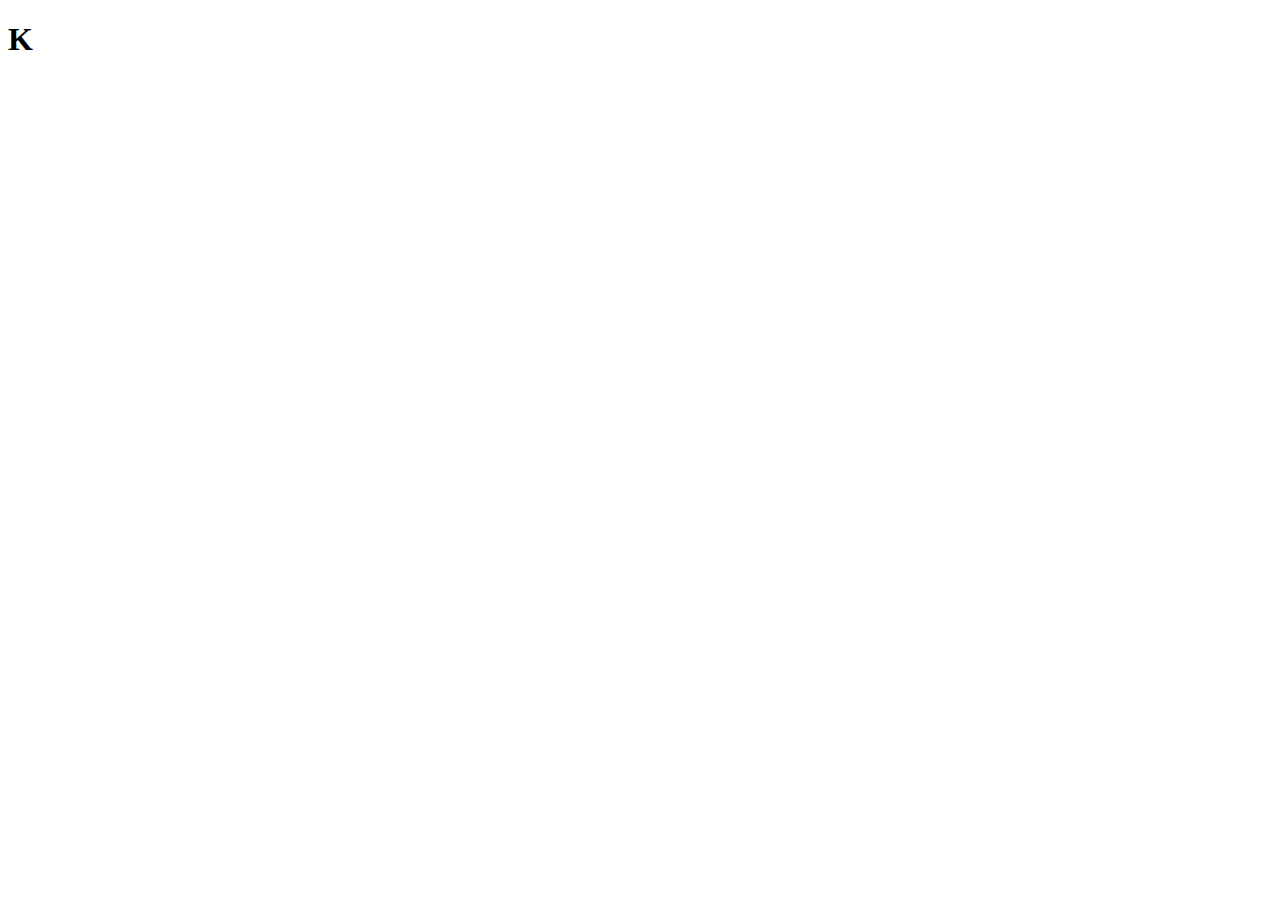
==== Access.html @ 2736aa14 "Prueba de access" ====
<!DOCTYPE html>
<html lang="en">
<head>
    <meta charset="UTF-8">
    <meta name="viewport" content="width=device-width, initial-scale=1.0">
    <title>Document</title>
</head>
<body>

    <h1>K</h1>
    
</body>
</html>
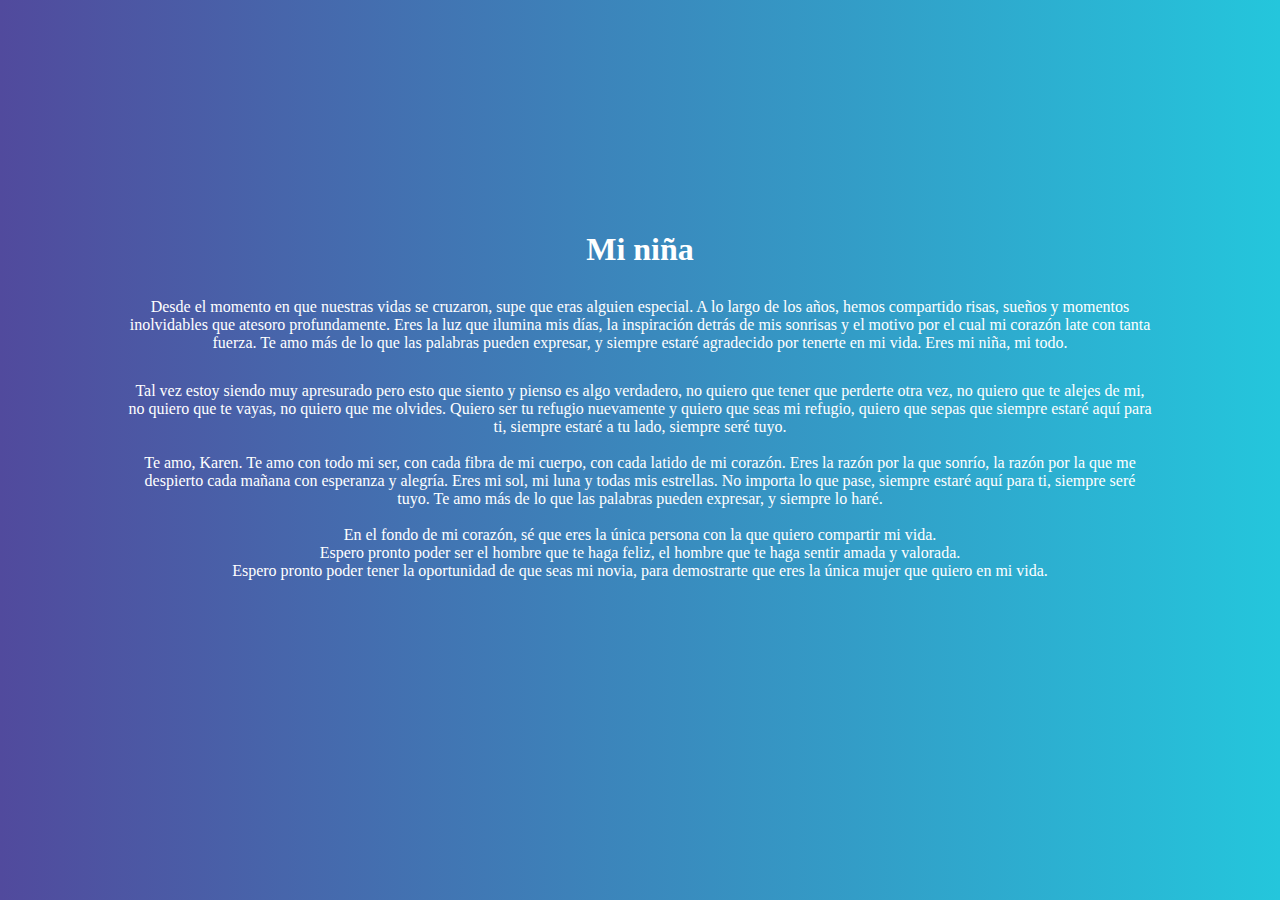
==== commit 1cbc88af: "Accesso" ====
--- a/Access.html
+++ b/Access.html
@@ -1,13 +1,46 @@
 <!DOCTYPE html>
 <html lang="en">
+
 <head>
     <meta charset="UTF-8">
     <meta name="viewport" content="width=device-width, initial-scale=1.0">
-    <title>Document</title>
+    <link rel="stylesheet" href="./Styles/style.css">
+    <title>Mi niña Karen</title>
 </head>
+
 <body>
 
-    <h1>K</h1>
-    
+    <main>
+        <h1>Mi niña</h1>
+
+        <p>
+            Desde el momento en que nuestras vidas se cruzaron, supe que eras alguien especial. A lo largo de los
+            años, hemos compartido risas, sueños y momentos inolvidables que atesoro profundamente. Eres la luz que
+            ilumina mis días, la inspiración detrás de mis sonrisas y el motivo por el cual mi corazón late con tanta
+            fuerza. Te amo más de lo que las palabras pueden expresar, y siempre estaré agradecido por tenerte en mi
+            vida. Eres mi niña, mi todo.
+        </p>
+
+        <p>
+            Tal vez estoy siendo muy apresurado pero esto que siento y pienso es algo verdadero, no quiero que tener que perderte 
+            otra vez, no quiero que te alejes de mi, no quiero que te vayas, no quiero que me olvides. Quiero ser tu refugio nuevamente 
+            y quiero que seas mi refugio, quiero que sepas que siempre estaré aquí para ti, siempre estaré a tu lado, siempre seré tuyo. <br><br>
+
+            Te amo, Karen. Te amo con todo mi ser, con cada fibra de mi cuerpo, con cada latido de mi corazón. Eres la razón por la que sonrío,
+            la razón por la que me despierto cada mañana con esperanza y alegría. Eres mi sol, mi luna y todas mis estrellas. 
+            No importa lo que pase, siempre estaré aquí para ti, siempre seré tuyo. Te amo más de lo que las palabras pueden expresar,
+            y siempre lo haré. 
+
+            <br><br>
+
+            En el fondo de mi corazón, sé que eres la única persona con la que quiero compartir mi vida.
+            <br> Espero pronto poder ser el hombre que te haga feliz, el hombre que te haga sentir amada y valorada.
+            <br> Espero pronto poder tener la oportunidad de que seas mi novia, para demostrarte que eres la única mujer que quiero en mi vida.
+        </p>
+
+        <img src="https://i.pinimg.com/originals/fa/e6/95/fae695d4556f98aca6709361dcce9273.gif" alt="">
+    </main>
+
 </body>
+
 </html>--- a/Styles/style.css
+++ b/Styles/style.css
@@ -0,0 +1,49 @@
+* {
+    margin: 0;
+    padding: 0;
+    box-sizing: border-box;
+    color:white;
+}
+
+a{
+    color: white;
+    list-style: none;
+    text-decoration: none;
+    font-family: Cambria, Cochin, Georgia, Times, 'Times New Roman', serif;
+}
+
+body {
+    background: #24C6DC;
+    /* fallback for old browsers */
+    background: -webkit-linear-gradient(to right, #514A9D, #24C6DC);
+    /* Chrome 10-25, Safari 5.1-6 */
+    background: linear-gradient(to right, #514A9D, #24C6DC);
+    /* W3C, IE 10+/ Edge, Firefox 16+, Chrome 26+, Opera 12+, Safari 7+ */
+
+}
+
+ul{
+    display: flex;
+    justify-content: center;
+    align-items: center;
+    list-style: none;
+    
+    li{
+        margin: 10px 20px;
+    }
+}
+
+main{
+    height: 90vh;
+    display: flex;
+    justify-content: center;
+    align-items: center;
+    flex-direction: column;
+    text-align: center;
+
+    p{
+        margin-top: 30px;
+        width: 80%;
+    }
+    
+}